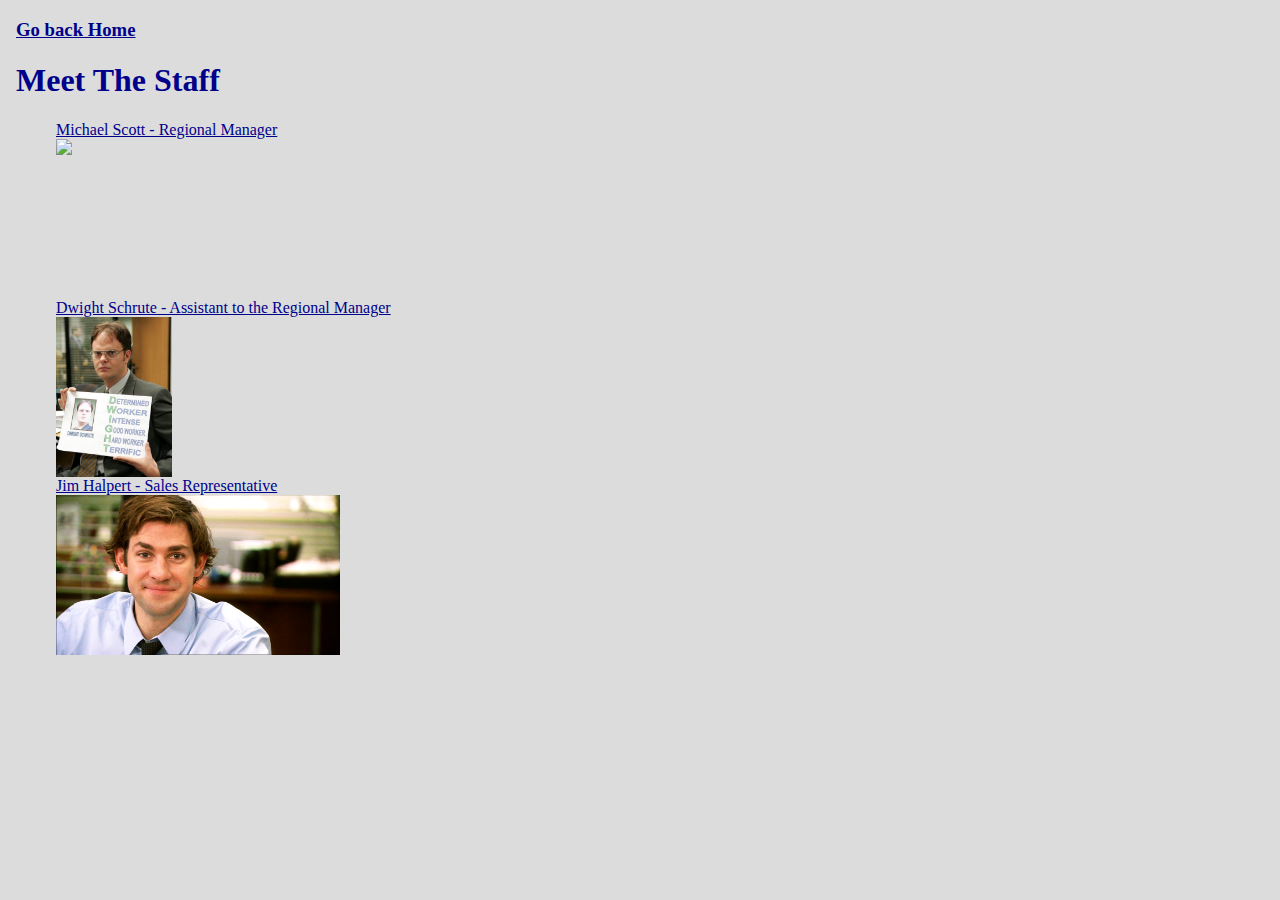
==== page 3.html @ d310117c "changed everything" ====
<!DOCTYPE html>
<html>
<head>
	<title>Meet The Staff</title>
	<meta charset="utf-8"/>
	<link rel="stylesheet" type="text/css" href="main.css">
</head>
<body>
	<h3> <a href="index.html"> Go back Home </a></h3>
	<h1> Meet The Staff </h1>
	<div class="staff">
	<ol>
		<li> <a href="https://en.wikipedia.org/wiki/Michael_Scott"> Michael Scott - Regional Manager </a> <img src="michaelscott.png"/> </li>
		<li> <a href="https://en.wikipedia.org/wiki/Dwight_Schrute">Dwight Schrute - Assistant to the Regional Manager </a> <img src="DwightSchrute.jpg"/> </li>
		<LI> <a href="https://en.wikipedia.org/wiki/Jim_Halpert"> Jim Halpert - Sales Representative </a> <img src="jimhalpert.png"/> </li>
	</ol>
	</div>
</body>
</html>
---- main.css ----
body {
	background-color: gainsboro;
	font-family: Georgia, serif;
	height: 100%;
	margin: 1em;
	text-align: left;
	width: 100%;
}

header {
  padding: 20px 0;
}

header .row,
footer .row {
  display: flex;
  align-items: center;
}

header h1 {
  font-weight: 700;
  margin: 0;
}

header nav {
  display: flex;
  justify-content: flex-end;
}
header nav p {
  margin-right: 1.5em;
  outline-style: solid;
  position: relative;
}
header nav p:active {
	top: 2px;
}

header p {
  padding: 0 20px;
  margin: 0;
}
.Home {
	margin: 3em;
	text-align: Center;
}
.Home img {
	width: 17em;
}
.staff li {
	display: inline;
}
.staff img{
  height:10em;
  display: flex;
  flex-wrap: wrap;
}

.nav {
  margin: auto;
  padding: .5em;
  background-color: white;
  outline-style: solid;
}

.nav li {
	margin-top: 20px;
	margin-right: 20px;
	margin-bottom: 20px;
	margin-left: 0px;
	display: inline;
	text-align: center;
	
}
.body {
	text-align: center;
}

.body p {
margin: 25px;
font-size: 1.25em;	
}

h1 {
	color: darkblue;
	font-size: 32px;
}
a {
	color: darkblue;
	
}
a:hover { 
    color: cadetblue;
}
ul {
	font-size: .5em;
}
h2 {
	color: darkblue;
	font-size: 56px; 
}

p {
	color: darkblue;
	font-size: 1em;
}
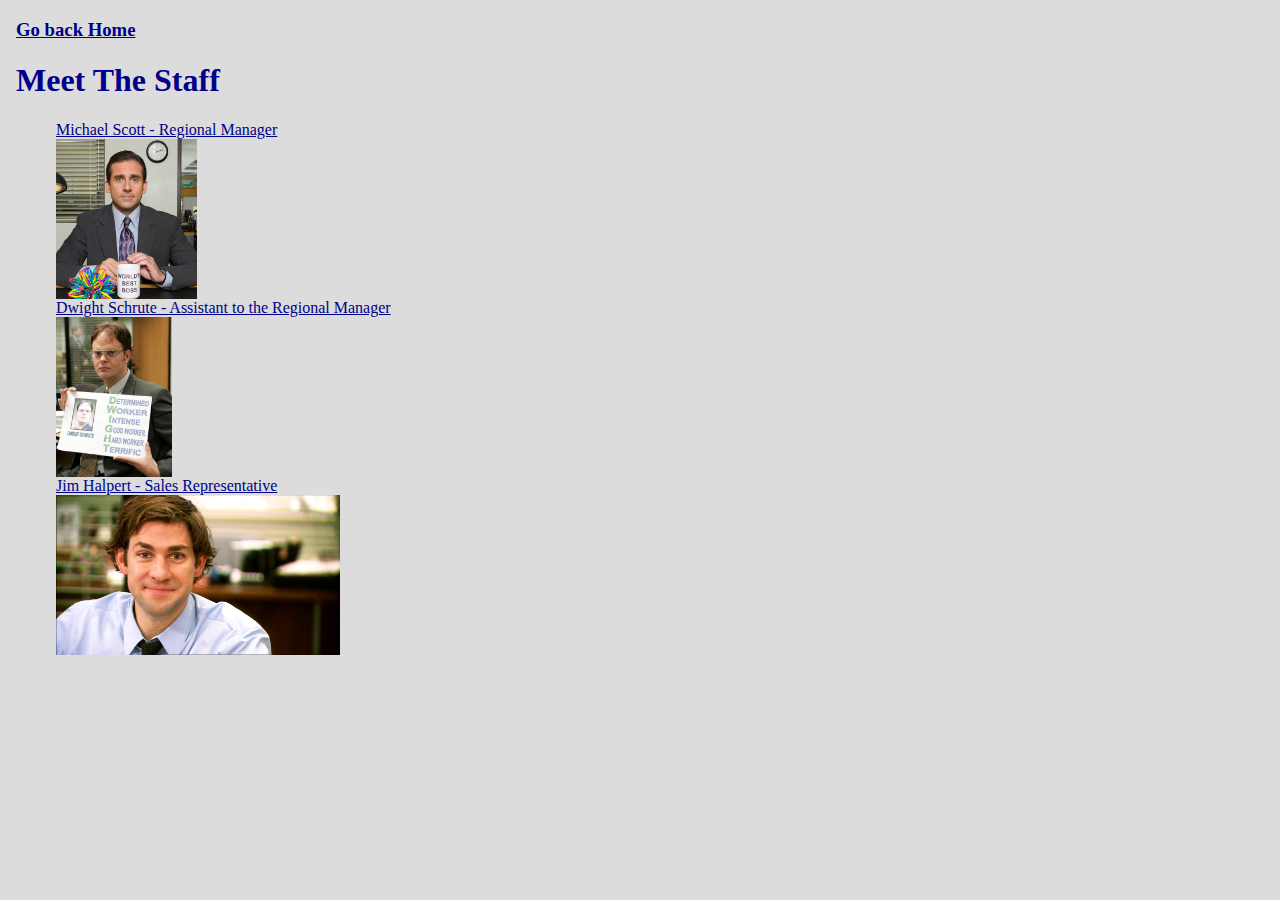
==== commit fa944acf: "fixed Michael picure" ====
--- a/page 3.html
+++ b/page 3.html
@@ -10,7 +10,7 @@
 	<h1> Meet The Staff </h1>
 	<div class="staff">
 	<ol>
-		<li> <a href="https://en.wikipedia.org/wiki/Michael_Scott"> Michael Scott - Regional Manager </a> <img src="michaelscott.png"/> </li>
+		<li> <a href="https://en.wikipedia.org/wiki/Michael_Scott"> Michael Scott - Regional Manager </a> <img src="MichaelScott.png"/> </li>
 		<li> <a href="https://en.wikipedia.org/wiki/Dwight_Schrute">Dwight Schrute - Assistant to the Regional Manager </a> <img src="DwightSchrute.jpg"/> </li>
 		<LI> <a href="https://en.wikipedia.org/wiki/Jim_Halpert"> Jim Halpert - Sales Representative </a> <img src="jimhalpert.png"/> </li>
 	</ol>
